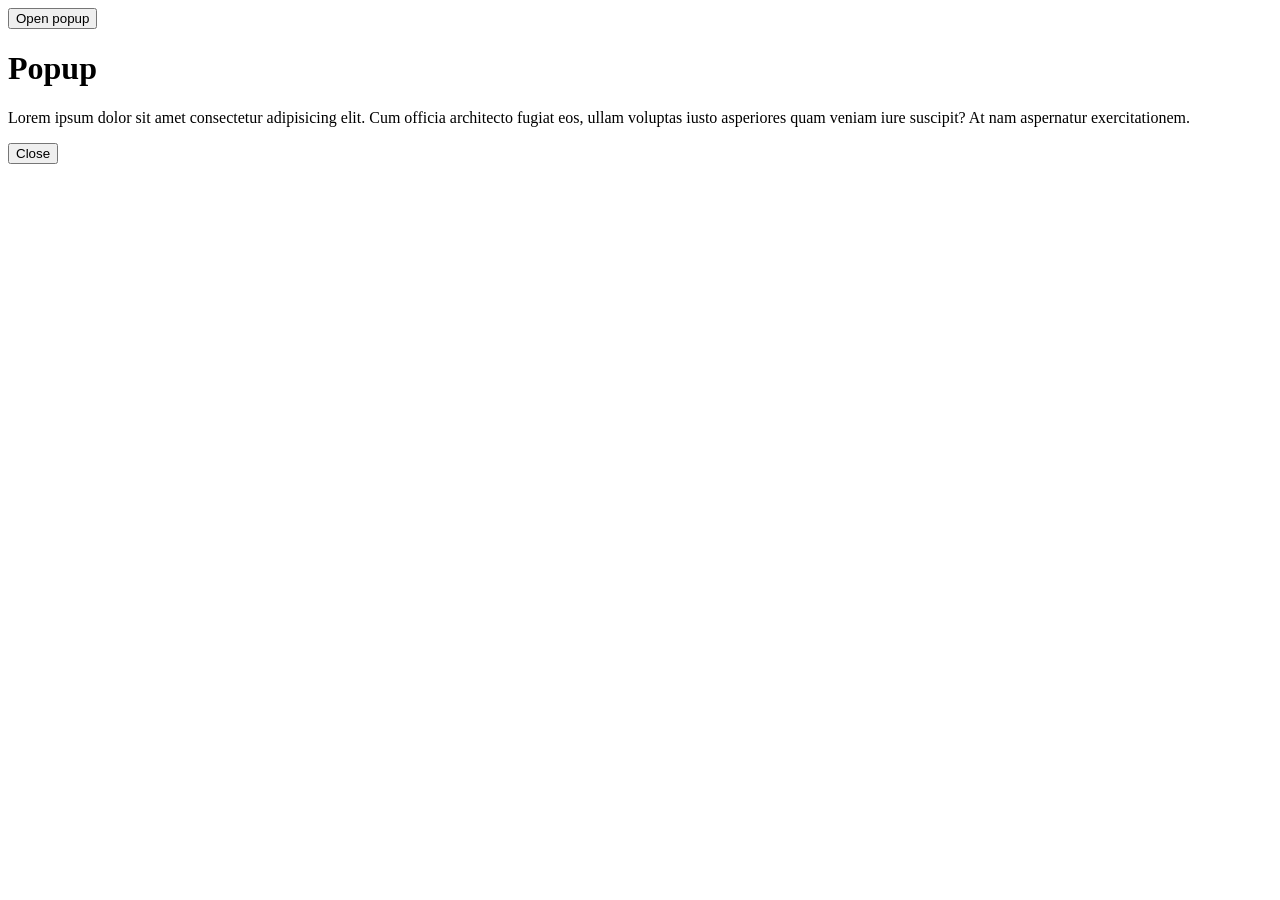
==== index.html @ 7b04667b "Setup of the HTML structure" ====
<!DOCTYPE html>
<html lang="en">
<head>
    <meta charset="UTF-8">
    <meta name="viewport" content="width=device-width, initial-scale=1.0">
    <title>Popup</title>
</head>
<body>
    
    <button>Open popup</button>

    <div class="popup-wrapper">

        <div class="popup">
            <h1>Popup</h1>
            <p>Lorem ipsum dolor sit amet consectetur adipisicing elit. Cum officia architecto fugiat eos, ullam voluptas iusto asperiores quam veniam iure suscipit? At nam aspernatur exercitationem.</p>
            <button>Close</button>
        </div>
    </div>


    
</body>
</html>
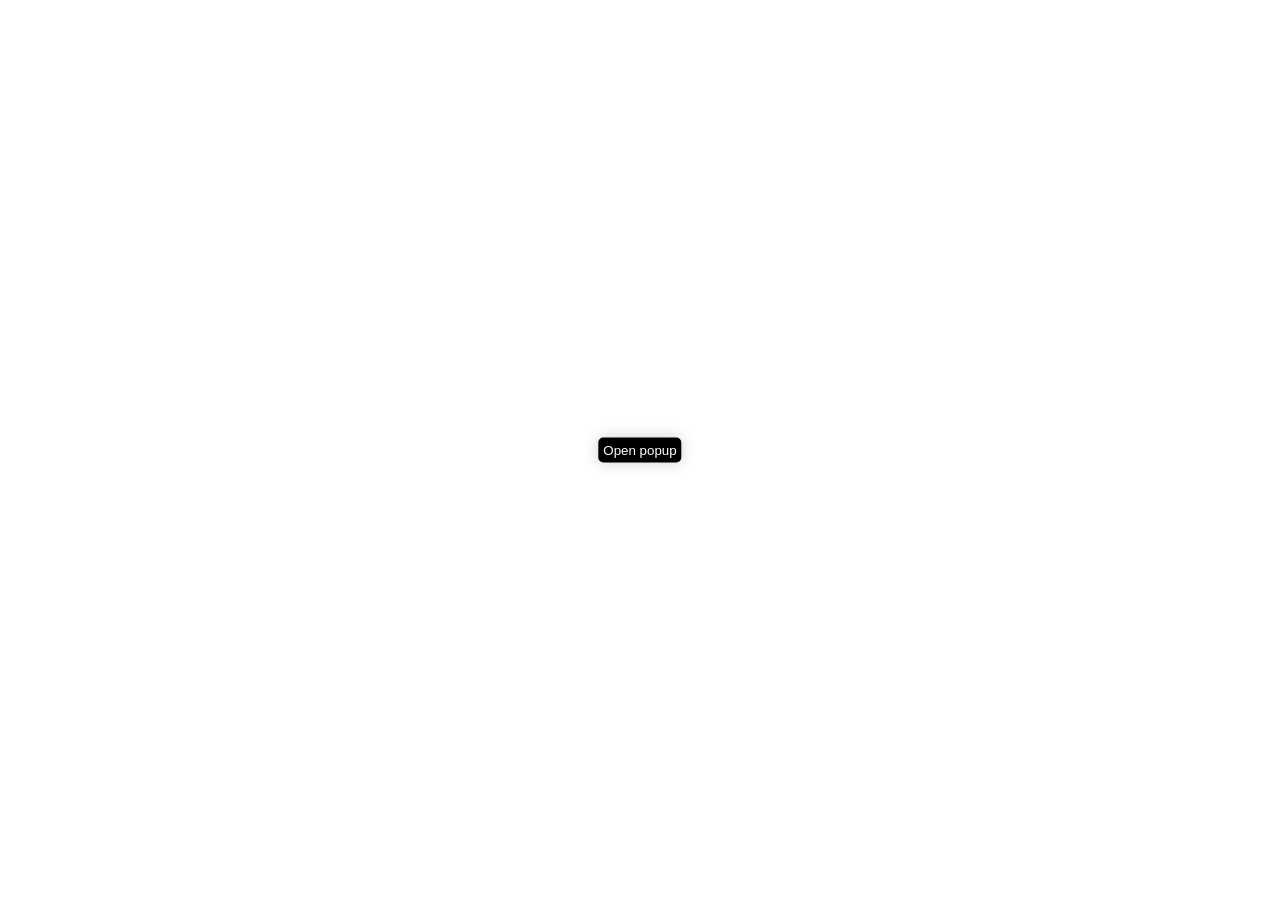
==== commit da5929e6: "Added css" ====
--- a/index.html
+++ b/index.html
@@ -4,17 +4,18 @@
     <meta charset="UTF-8">
     <meta name="viewport" content="width=device-width, initial-scale=1.0">
     <title>Popup</title>
+    <link rel="stylesheet" href="./style.css">
 </head>
 <body>
     
-    <button>Open popup</button>
+    <button class="open-popup">Open popup</button>
 
     <div class="popup-wrapper">
 
         <div class="popup">
-            <h1>Popup</h1>
-            <p>Lorem ipsum dolor sit amet consectetur adipisicing elit. Cum officia architecto fugiat eos, ullam voluptas iusto asperiores quam veniam iure suscipit? At nam aspernatur exercitationem.</p>
-            <button>Close</button>
+            <h1 class="popup-title">Popup</h1>
+            <p class="popup-message">Lorem ipsum dolor sit amet consectetur adipisicing elit. Cum officia architecto fugiat eos, ullam voluptas iusto asperiores quam veniam iure suscipit? At nam aspernatur exercitationem.</p>
+            <button class="close-popup">Close</button>
         </div>
     </div>
 
--- a/style.css
+++ b/style.css
@@ -0,0 +1,96 @@
+*{
+    margin:0;
+    padding: 0;
+    box-sizing: border-box;
+    font-family:'Poppins',sans-serif;
+}
+
+
+body{
+    width: 100vw;
+    height: 100vh;
+
+}
+
+button{
+    cursor: pointer;
+    
+}
+
+.open-popup{
+    display: block;
+    position: absolute;
+    top: 50%;
+    left: 50%;
+    transform: translate(-50%,-50%);
+    padding: 5px;
+    border: none;
+    outline: none;
+    background-color: #000;
+    color: #fff;
+    border-radius: 5px;
+    box-shadow: 0 0 15px rgba(0, 0, 0, 0.2);
+    transition: all ease-in-out 200ms;
+    
+
+
+}
+
+.open-popup:hover{
+    letter-spacing: 0.04rem;
+}
+
+
+.popup-wrapper{
+    position: fixed;
+    top: 0;
+    left: 0;
+    width: 100%;
+    height: 100vh;
+    background-color: rgba(129, 127, 127,0.8);
+    backdrop-filter: blur(5px);
+    z-index: 10;
+    display: none;
+
+}
+
+.popup{
+    width: 500px;
+    height: 180px;
+    background-color: #fff;
+    padding: 15px;
+    border-radius: 5px;
+    overflow: hidden;
+    box-shadow: 0 0 4px rgba(27, 27, 27,0.5);
+    position: absolute;
+    top: 50%;
+    left: 50%;
+    transform: translate(-50%,-50%);
+    transition: all 200ms;
+}
+
+.popup-title{
+    text-align: center;
+    text-transform: uppercase;
+}
+
+.popup-message{
+    margin-bottom: 15px;
+    font-size: 0.90rem;
+    color: rgb(65, 64, 64);
+    text-align: justify;
+
+}
+
+.close-popup{
+    padding: 2px 8px;
+    background-color: #000;
+    color: #fff;
+    outline: none;
+    border: none;
+    border-radius: 2px;
+    position: absolute;
+    bottom: 5px;
+    right: 15px;
+}
+
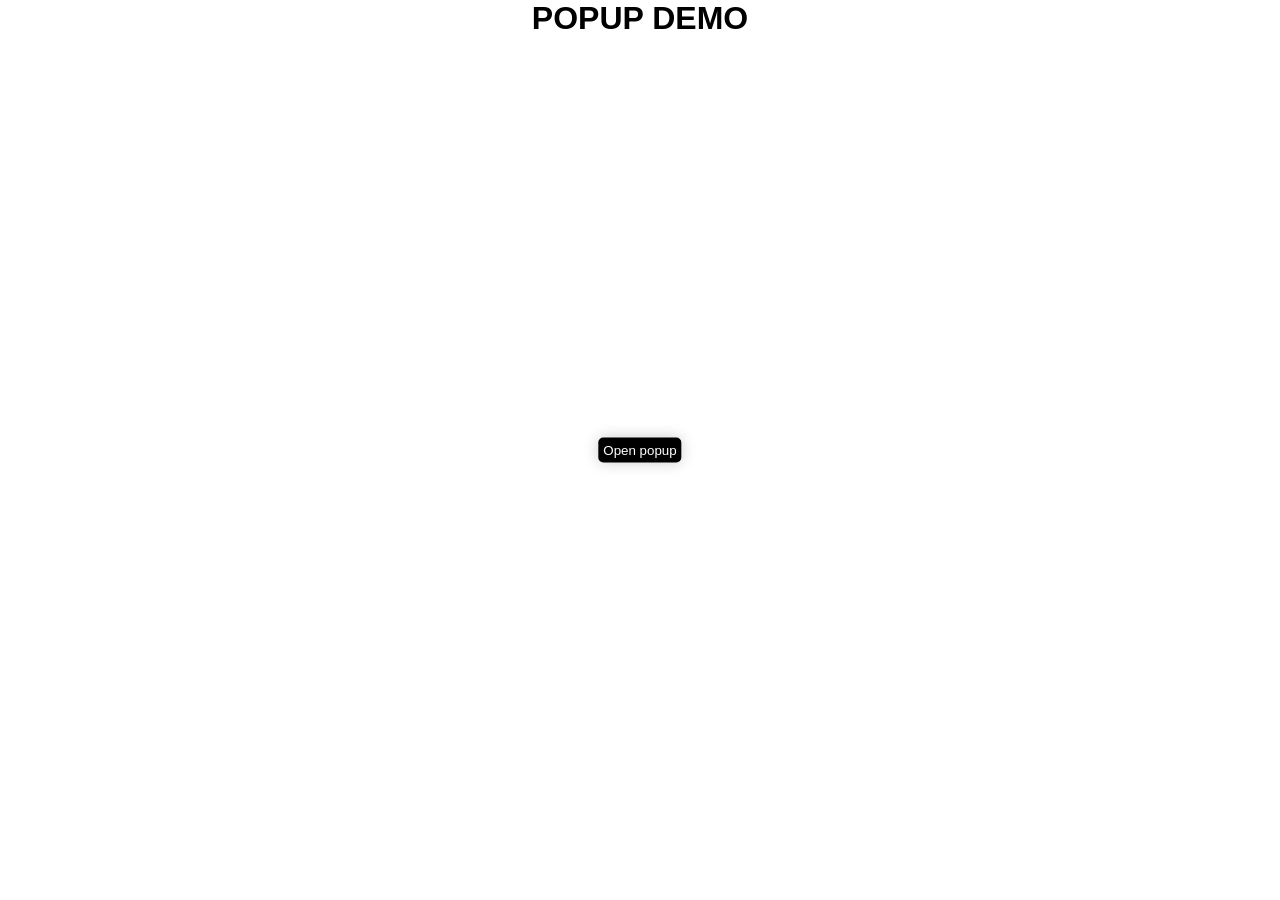
==== commit 766423b6: "Added javascript, added a h1 to the Html and added a class show in css" ====
--- a/index.html
+++ b/index.html
@@ -5,20 +5,27 @@
     <meta name="viewport" content="width=device-width, initial-scale=1.0">
     <title>Popup</title>
     <link rel="stylesheet" href="./style.css">
+    <script src="./script.js" defer></script>
 </head>
 <body>
     
-    <button class="open-popup">Open popup</button>
+
+
+    <h1 class="title">Popup demo</h1>
+
+    
+    <button class="open-popup" id="open">Open popup</button>
 
     <div class="popup-wrapper">
 
         <div class="popup">
             <h1 class="popup-title">Popup</h1>
             <p class="popup-message">Lorem ipsum dolor sit amet consectetur adipisicing elit. Cum officia architecto fugiat eos, ullam voluptas iusto asperiores quam veniam iure suscipit? At nam aspernatur exercitationem.</p>
-            <button class="close-popup">Close</button>
+            <button class="close-popup" id="close">Close</button>
         </div>
     </div>
 
+    
 
     
 </body>
--- a/style.css
+++ b/style.css
@@ -51,7 +51,7 @@
     backdrop-filter: blur(5px);
     z-index: 10;
     display: none;
-
+    transition: all 300ms ease-in-out;
 }
 
 .popup{
@@ -66,10 +66,10 @@
     top: 50%;
     left: 50%;
     transform: translate(-50%,-50%);
-    transition: all 200ms;
+    transition: all 200ms ease-in-out;
 }
 
-.popup-title{
+.popup-title,.title{
     text-align: center;
     text-transform: uppercase;
 }
@@ -94,3 +94,8 @@
     right: 15px;
 }
 
+.show{
+    display: block;
+
+}
+
